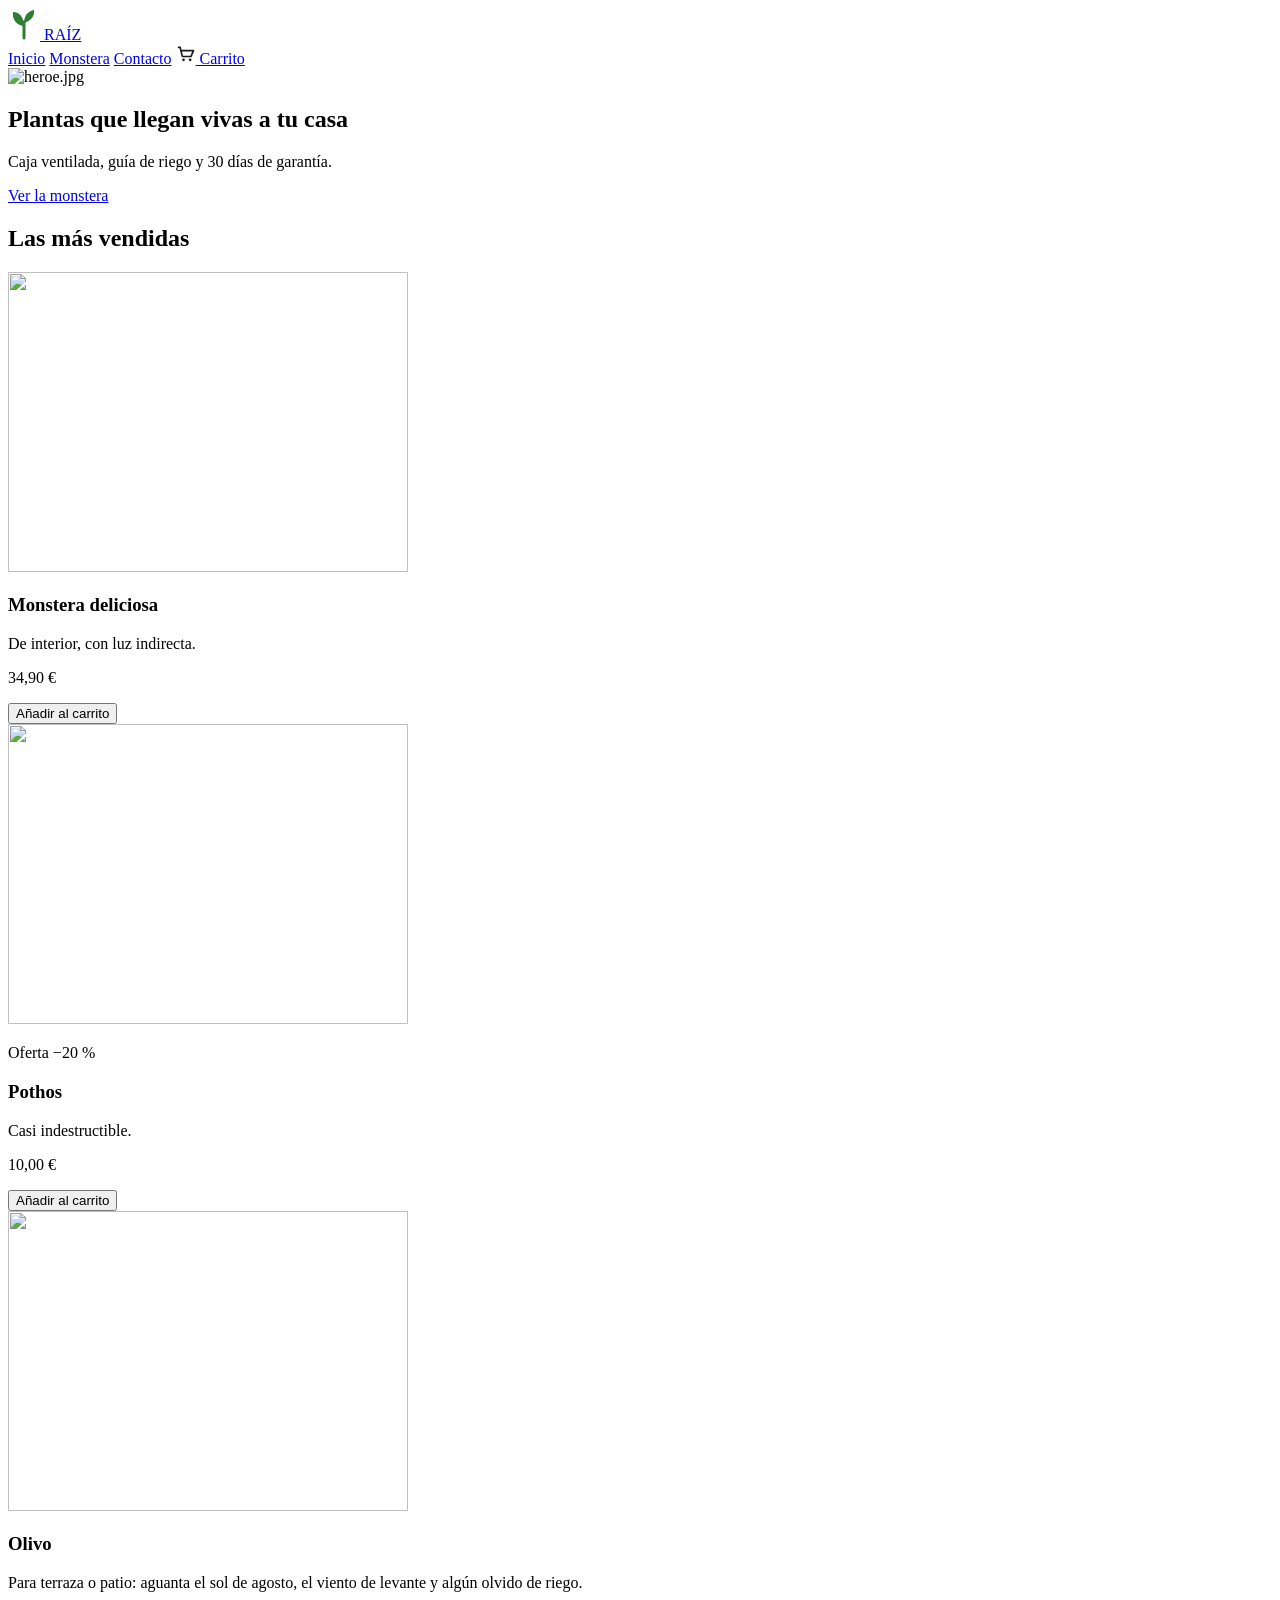
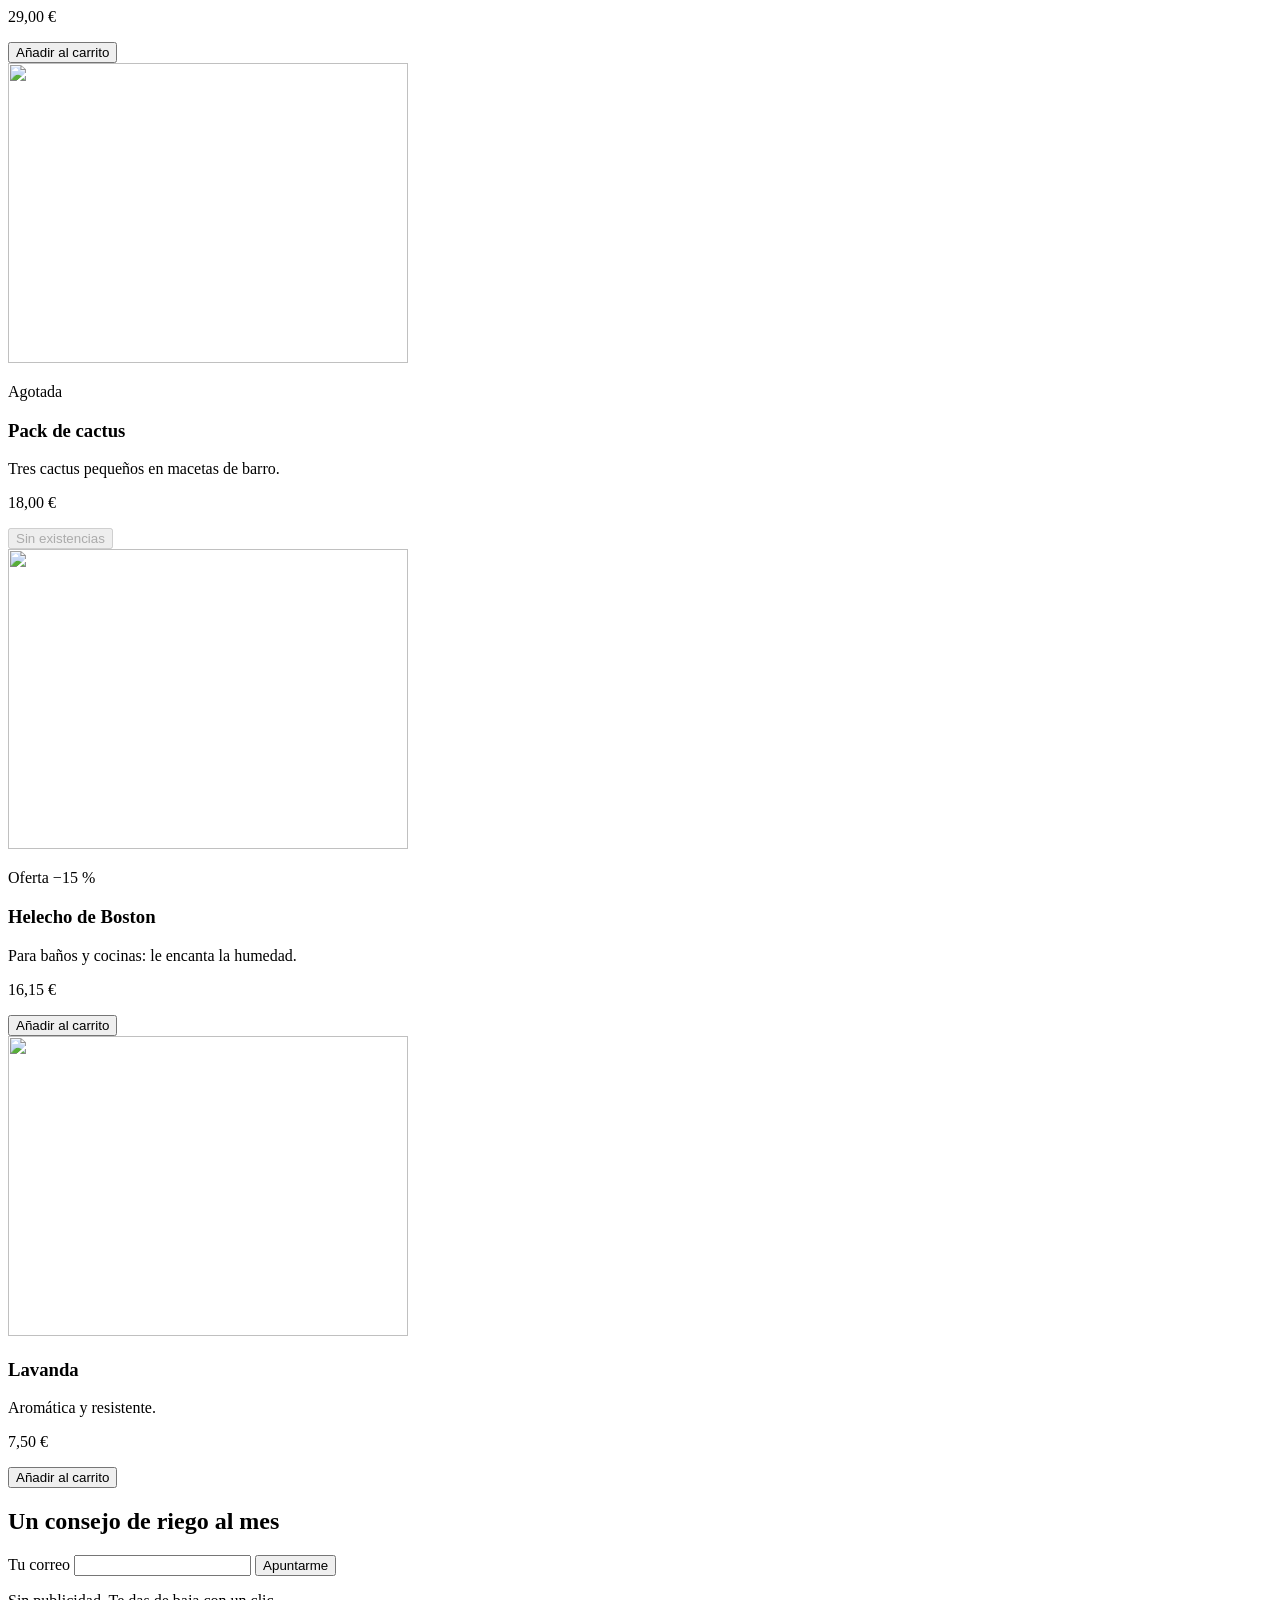
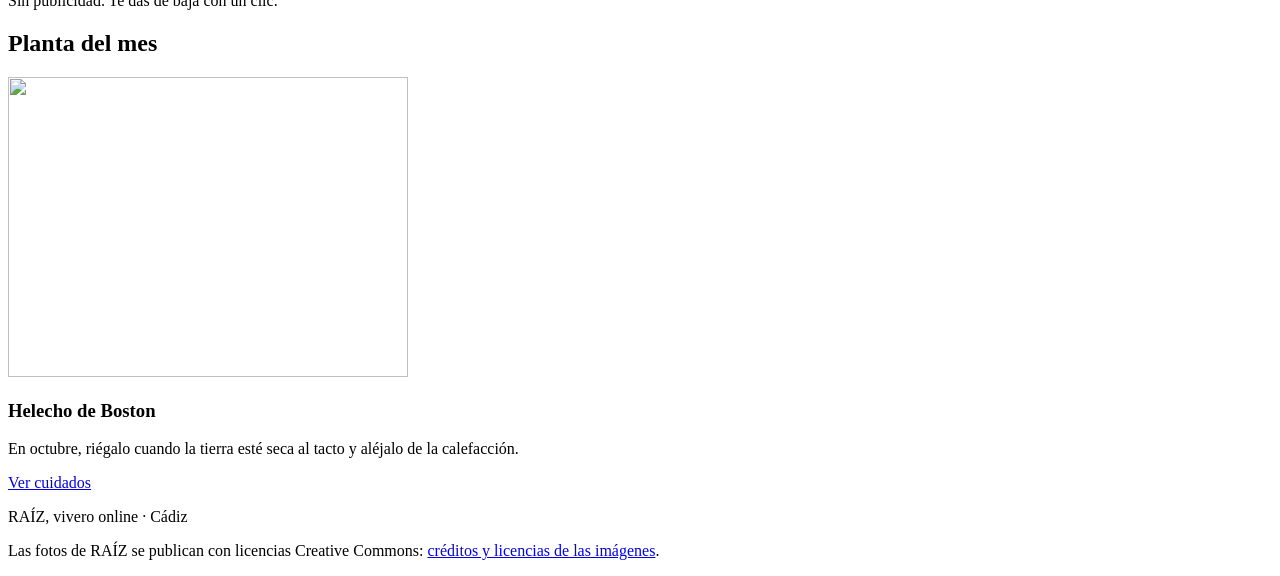
==== practica2/p2-raiz/index.html @ d457c73c "Descargo kit practica2 diw" ====
<!doctype html>
<html lang="es">
  <head>
    <meta charset="utf-8" />
    <meta name="viewport" content="width=device-width, initial-scale=1" />
    <title>RAÍZ · Vivero online</title>
    <link rel="stylesheet" href="/scss/main.scss" />
  </head>
  <body>
    <div class="pagina">
      <header class="cabecera">
        <a class="cabecera__logo" href="/">
          <!-- ✍️ C3 · El logo SIGNIFICA algo (es el nombre de la tienda) y el color está escrito a mano -->
          <svg class="cabecera__marca" viewBox="0 0 32 32" width="32" height="32">
            <path d="M16 30V14" stroke="#2e7d32" stroke-width="3" stroke-linecap="round" />
            <path d="M16 18C8 17 4 11 5 4c7 0 11 6 11 14zM16 15c7-2 11-7 10-13-6 1-10 6-10 13z" fill="#2e7d32" />
          </svg>
          <span>RAÍZ</span>
        </a>
        <nav class="cabecera__nav" aria-label="Principal">
          <a href="/">Inicio</a>
          <a href="/producto.html">Monstera</a>
          <a href="/contacto.html">Contacto</a>
          <a class="cabecera__carrito" href="#carrito">
            <!-- ✍️ C3 · Este icono es decorativo: el enlace ya dice «Carrito» -->
            <svg viewBox="0 0 24 24" width="20" height="20">
              <path
                d="M3 4h2l2.4 10.2a1 1 0 0 0 1 .8h8.9a1 1 0 0 0 1-.7L21 8H6.2"
                fill="none"
                stroke="#1a1a1a"
                stroke-width="2"
                stroke-linecap="round"
                stroke-linejoin="round"
              />
              <circle cx="9" cy="19" r="1.6" fill="#1a1a1a" />
              <circle cx="17" cy="19" r="1.6" fill="#1a1a1a" />
            </svg>
            Carrito
          </a>
        </nav>
      </header>

      <section class="heroe" aria-label="Portada">
        <!-- ✍️ C1 · La foto más pesada de la web, igual para un móvil que para un monitor de 27″.
             Pásala a <picture> con AVIF, WebP y JPG en 480, 960 y 1440 px (las genera docker compose run --rm web npm run imagenes). -->
        <img class="heroe__imagen" src="/img/heroe-1440.jpg" alt="heroe.jpg" loading="lazy" />
        <div class="heroe__texto">
          <h1 class="heroe__titulo">Plantas que llegan vivas a tu casa</h1>
          <p class="heroe__lema">Caja ventilada, guía de riego y 30 días de garantía.</p>
          <a class="boton boton--grande" href="/producto.html">Ver la monstera</a>
        </div>
      </section>

      <main class="principal">
        <h2 class="principal__titulo">Las más vendidas</h2>

        <!-- ✍️ B1 · Cada <article> es un bloque tarjeta-planta: pon sus clases BEM (bloque, elementos, modificadores) -->
        <section class="destacados" aria-label="Las más vendidas">
          <article>
            <img src="/tarjetas/monstera.svg" alt="" width="400" height="300" />
            <h3>Monstera deliciosa</h3>
            <p>De interior, con luz indirecta.</p>
            <p>34,90 €</p>
            <button type="button">Añadir al carrito</button>
          </article>
          <article>
            <img src="/tarjetas/pothos.svg" alt="" width="400" height="300" />
            <p>Oferta −20 %</p>
            <h3>Pothos</h3>
            <p>Casi indestructible.</p>
            <p>10,00 €</p>
            <button type="button">Añadir al carrito</button>
          </article>
          <article>
            <img src="/tarjetas/olivo.svg" alt="" width="400" height="300" />
            <h3>Olivo</h3>
            <p>Para terraza o patio: aguanta el sol de agosto, el viento de levante y algún olvido de riego.</p>
            <p>29,00 €</p>
            <button type="button">Añadir al carrito</button>
          </article>
          <article>
            <img src="/tarjetas/cactus.svg" alt="" width="400" height="300" />
            <p>Agotada</p>
            <h3>Pack de cactus</h3>
            <p>Tres cactus pequeños en macetas de barro.</p>
            <p>18,00 €</p>
            <button type="button" disabled>Sin existencias</button>
          </article>
          <article>
            <img src="/tarjetas/helecho.svg" alt="" width="400" height="300" />
            <p>Oferta −15 %</p>
            <h3>Helecho de Boston</h3>
            <p>Para baños y cocinas: le encanta la humedad.</p>
            <p>16,15 €</p>
            <button type="button">Añadir al carrito</button>
          </article>
          <article>
            <img src="/tarjetas/lavanda.svg" alt="" width="400" height="300" />
            <h3>Lavanda</h3>
            <p>Aromática y resistente.</p>
            <p>7,50 €</p>
            <button type="button">Añadir al carrito</button>
          </article>
        </section>

        <!-- 👀 El boletín ya viene en BEM (bloque .boletin): te sirve de ejemplo para la tarjeta del B1 -->
        <section class="boletin" aria-labelledby="boletin-titulo">
          <h2 class="boletin__titulo" id="boletin-titulo">Un consejo de riego al mes</h2>
          <form class="boletin__formulario" action="#">
            <label class="boletin__etiqueta" for="boletin-correo">Tu correo</label>
            <input
              class="boletin__campo"
              id="boletin-correo"
              type="email"
              name="correo"
              autocomplete="email"
              required
            />
            <button class="boton boletin__boton" type="submit">Apuntarme</button>
          </form>
          <p class="boletin__nota">Sin publicidad. Te das de baja con un clic.</p>
        </section>
      </main>

      <aside class="consejos" aria-label="Planta del mes">
        <h2 class="consejos__titulo">Planta del mes</h2>
        <div class="hueco-ficha">
          <article class="ficha">
            <img class="ficha__imagen" src="/tarjetas/helecho.svg" alt="" width="400" height="300" />
            <div class="ficha__cuerpo">
              <h3 class="ficha__nombre">Helecho de Boston</h3>
              <p class="ficha__texto">
                En octubre, riégalo cuando la tierra esté seca al tacto y aléjalo de la calefacción.
              </p>
              <a class="boton boton--secundario" href="/producto.html">Ver cuidados</a>
            </div>
          </article>
        </div>
      </aside>

      <footer class="pie">
        <p>RAÍZ, vivero online · Cádiz</p>
        <p>
          Las fotos de RAÍZ se publican con licencias Creative Commons:
          <a href="/creditos.html">créditos y licencias de las imágenes</a>.
        </p>
      </footer>
    </div>
  </body>
</html>
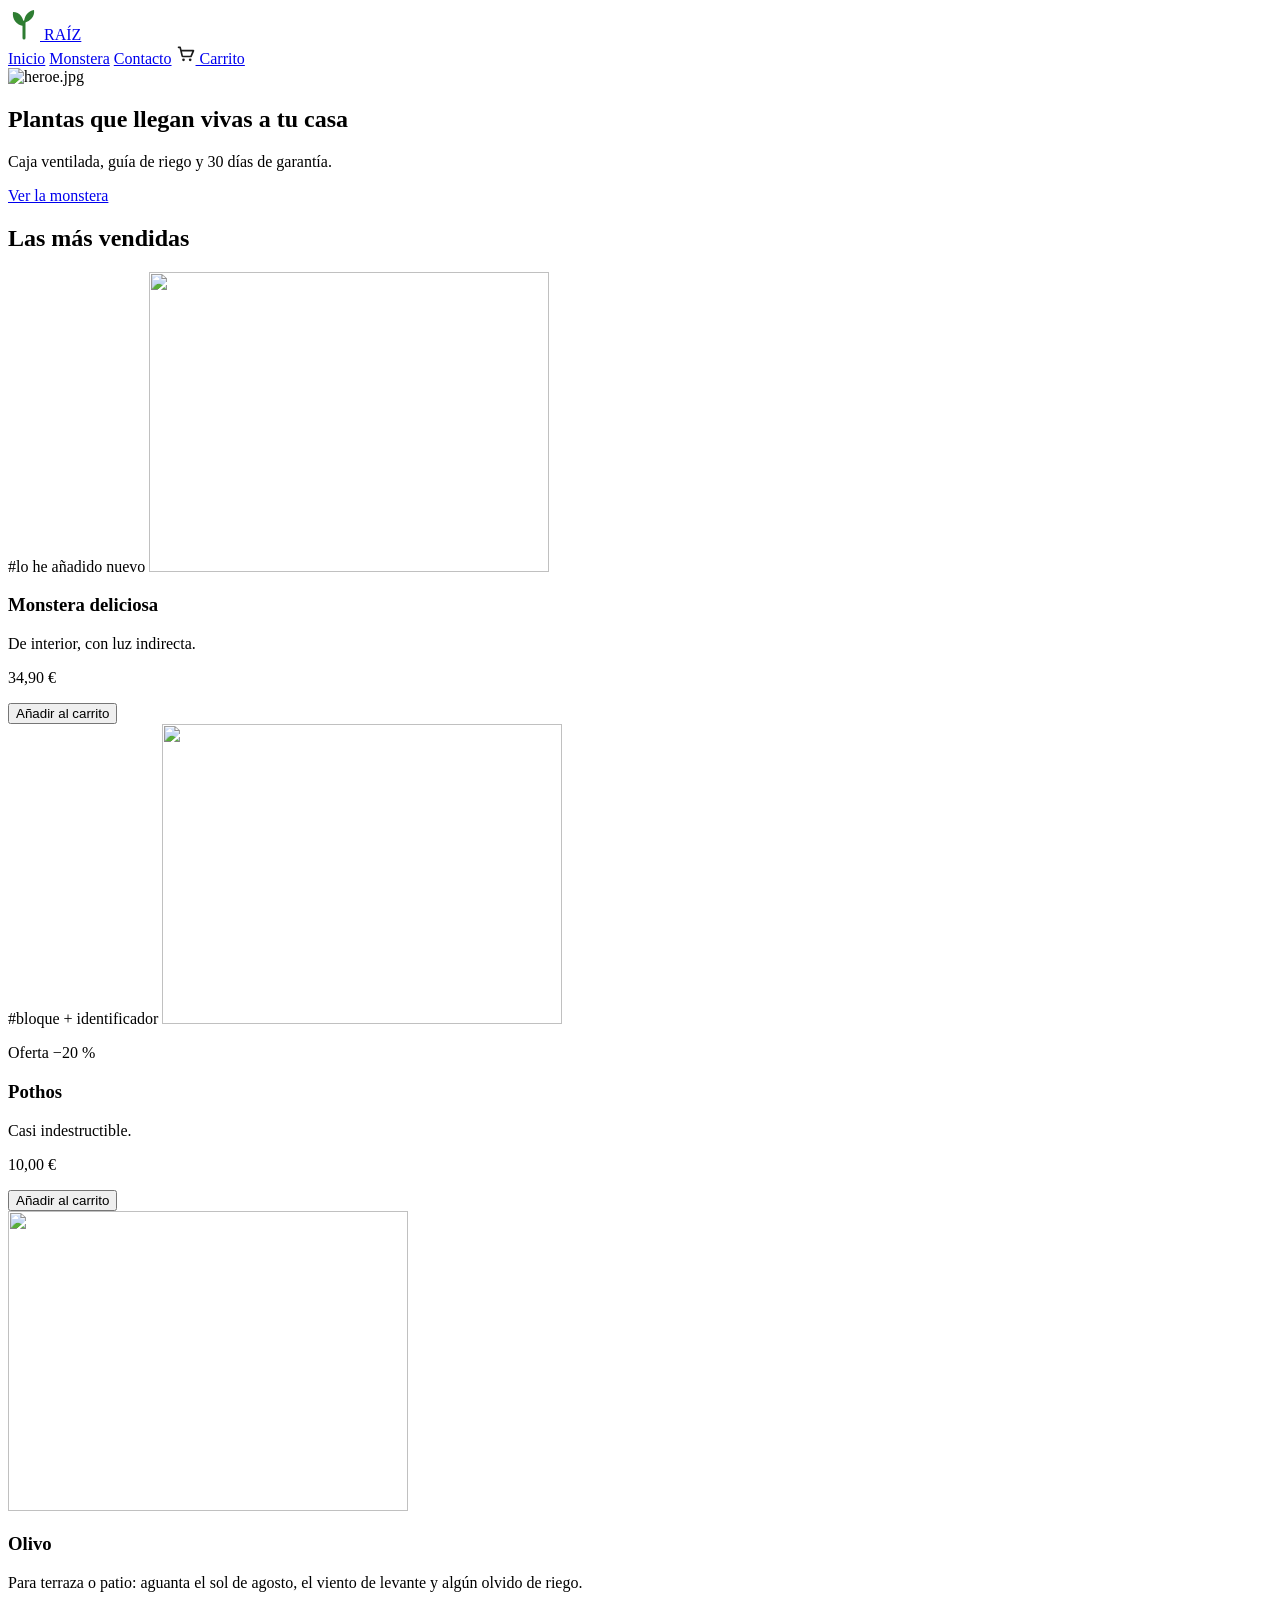
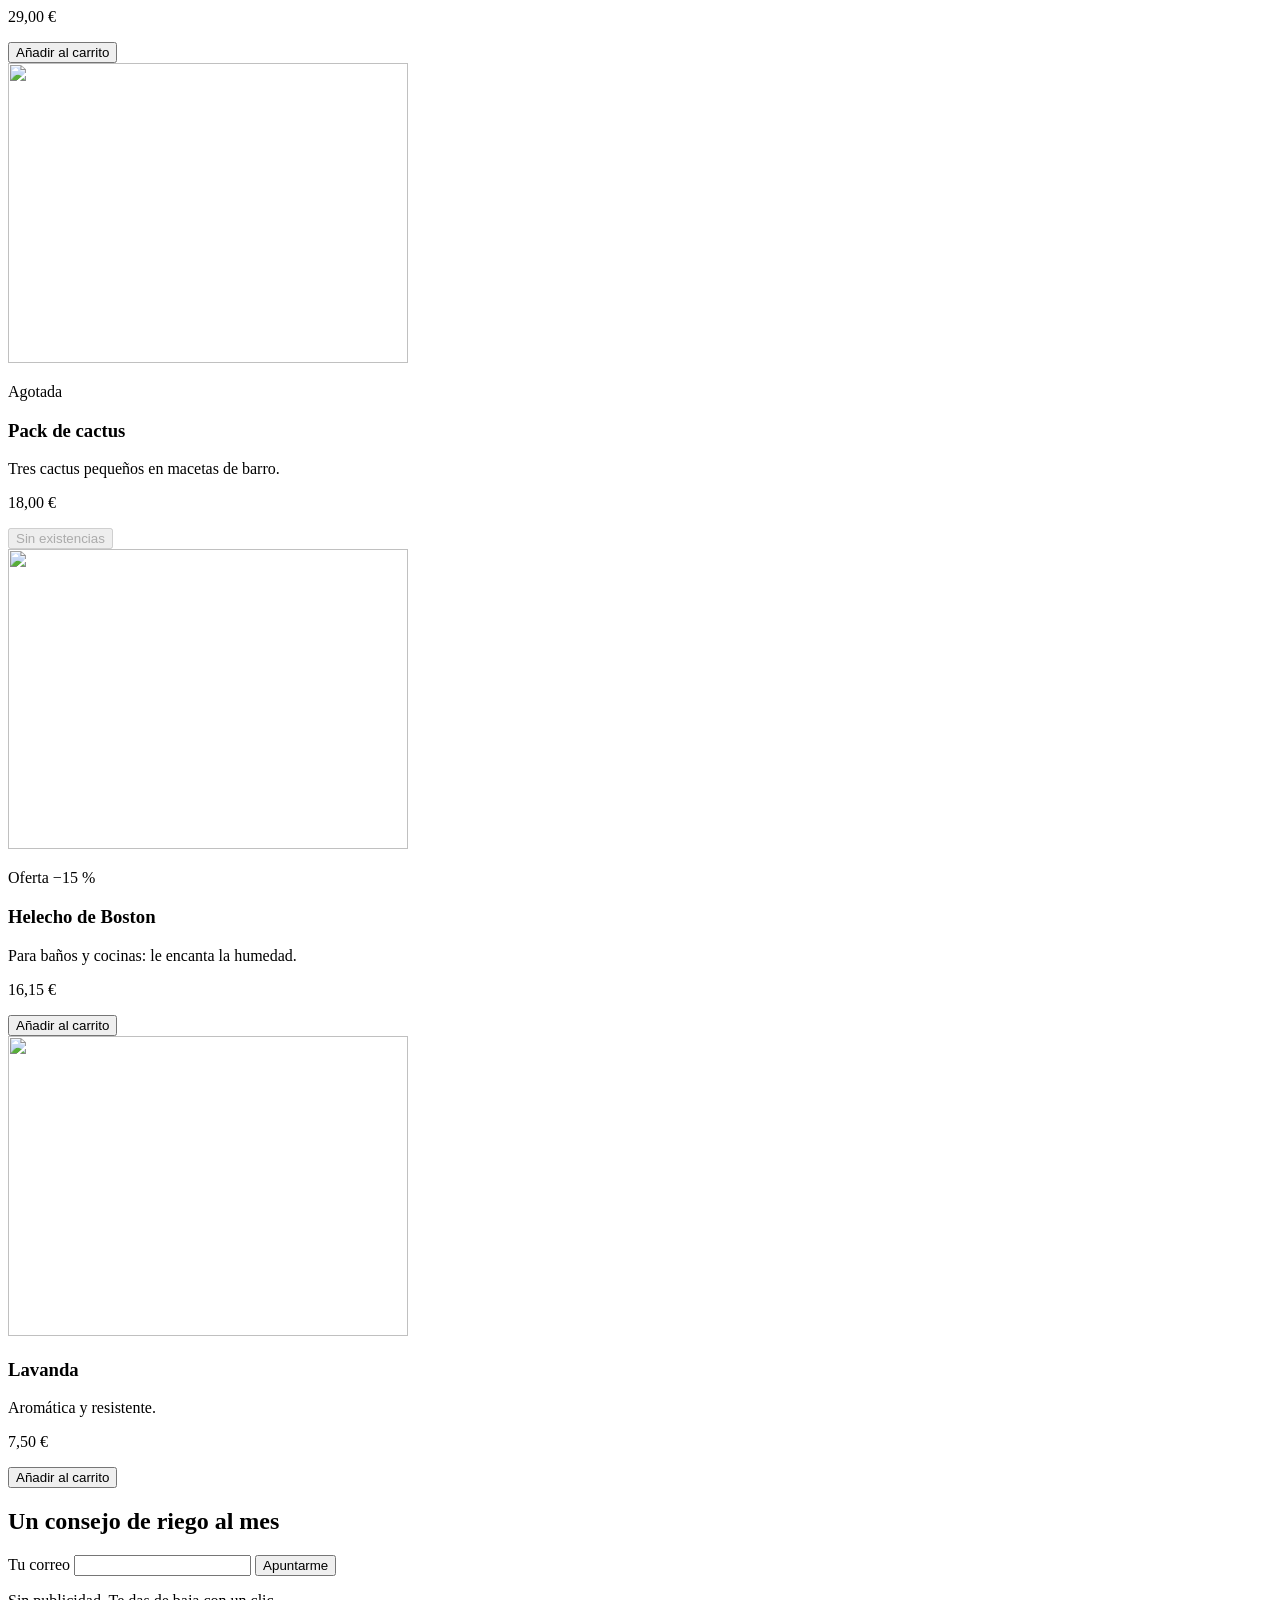
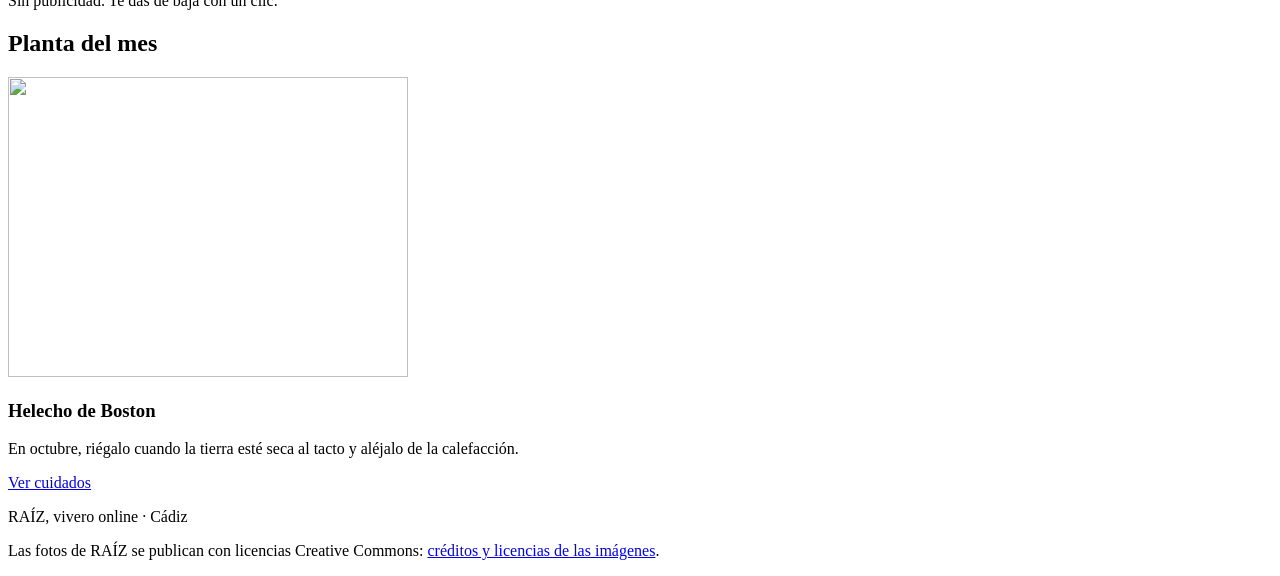
==== commit 4e18472a: "B1: Terminado" ====
--- a/practica2/p2-raiz/index.html
+++ b/practica2/p2-raiz/index.html
@@ -56,52 +56,51 @@
 
         <!-- ✍️ B1 · Cada <article> es un bloque tarjeta-planta: pon sus clases BEM (bloque, elementos, modificadores) -->
         <section class="destacados" aria-label="Las más vendidas">
-          <article>
-            <img src="/tarjetas/monstera.svg" alt="" width="400" height="300" />
-            <h3>Monstera deliciosa</h3>
-            <p>De interior, con luz indirecta.</p>
-            <p>34,90 €</p>
-            <button type="button">Añadir al carrito</button>
+          <article class="tarjeta-planta"> #lo he añadido nuevo
+            <img class="tarjeta-planta__imagen" src="/tarjetas/monstera.svg" alt="" width="400" height="300" />
+            <h3 class="tarjeta-planta__nombre">Monstera deliciosa</h3>
+            <p class="tarjeta-planta__descripcion">De interior, con luz indirecta.</p>
+            <p class="tarjeta-planta__precio">34,90 €</p>
+            <button class="boton tarjeta-planta__boton" type="button">Añadir al carrito</button>
           </article>
-          <article>
-            <img src="/tarjetas/pothos.svg" alt="" width="400" height="300" />
-            <p>Oferta −20 %</p>
-            <h3>Pothos</h3>
-            <p>Casi indestructible.</p>
-            <p>10,00 €</p>
-            <button type="button">Añadir al carrito</button>
+          <article class="tarjeta-planta tarjeta-planta--oferta"> #bloque + identificador
+            <img class="tarjeta-planta__imagen" src="/tarjetas/pothos.svg" alt="" width="400" height="300" />
+            <p class="tarjeta-planta__etiqueta">Oferta −20 %</p>
+            <h3 class="tarjeta-planta__nombre">Pothos</h3>
+            <p class="tarjeta-planta__descripcion">Casi indestructible.</p>
+            <p class="tarjeta-planta__precio">10,00 €</p>
+            <button class="boton tarjeta-planta__boton" type="button">Añadir al carrito</button>
           </article>
-          <article>
-            <img src="/tarjetas/olivo.svg" alt="" width="400" height="300" />
-            <h3>Olivo</h3>
-            <p>Para terraza o patio: aguanta el sol de agosto, el viento de levante y algún olvido de riego.</p>
-            <p>29,00 €</p>
-            <button type="button">Añadir al carrito</button>
+          <article class="tarjeta-planta">
+            <img class="tarjeta-planta__imagen" src="/tarjetas/olivo.svg" alt="" width="400" height="300" />
+            <h3 class="tarjeta-planta__nombre">Olivo</h3>
+            <p class="tarjeta-planta__descripcion">Para terraza o patio: aguanta el sol de agosto, el viento de levante y algún olvido de riego.</p>
+            <p class="tarjeta-planta__precio">29,00 €</p>
+            <button class="boton tarjeta-planta__boton" type="button">Añadir al carrito</button>
           </article>
-          <article>
-            <img src="/tarjetas/cactus.svg" alt="" width="400" height="300" />
-            <p>Agotada</p>
-            <h3>Pack de cactus</h3>
-            <p>Tres cactus pequeños en macetas de barro.</p>
-            <p>18,00 €</p>
-            <button type="button" disabled>Sin existencias</button>
+          <article class="tarjeta-planta tarjeta-planta--agotada">
+            <img class="tarjeta-planta__imagen" src="/tarjetas/cactus.svg" alt="" width="400" height="300" />
+            <p class="tarjeta-planta__etiqueta">Agotada</p>
+            <h3 class="tarjeta-planta__nombre">Pack de cactus</h3>
+            <p class="tarjeta-planta__descripcion">Tres cactus pequeños en macetas de barro.</p>
+            <p class="tarjeta-planta__precio">18,00 €</p>
+            <button class="boton tarjeta-planta__boton" type="button" disabled>Sin existencias</button>
           </article>
-          <article>
-            <img src="/tarjetas/helecho.svg" alt="" width="400" height="300" />
-            <p>Oferta −15 %</p>
-            <h3>Helecho de Boston</h3>
-            <p>Para baños y cocinas: le encanta la humedad.</p>
-            <p>16,15 €</p>
-            <button type="button">Añadir al carrito</button>
+          <article class="tarjeta-planta tarjeta-planta--oferta">
+            <img class="tarjeta-planta__imagen" src="/tarjetas/helecho.svg" alt="" width="400" height="300" />
+            <p class="tarjeta-planta__etiqueta">Oferta −15 %</p>
+            <h3 class="tarjeta-planta__nombre">Helecho de Boston</h3>
+            <p class="tarjeta-planta__descripcion">Para baños y cocinas: le encanta la humedad.</p>
+            <p class="tarjeta-planta__precio">16,15 €</p>
+            <button class="boton tarjeta-planta__boton" type="button">Añadir al carrito</button>
           </article>
-          <article>
-            <img src="/tarjetas/lavanda.svg" alt="" width="400" height="300" />
-            <h3>Lavanda</h3>
-            <p>Aromática y resistente.</p>
-            <p>7,50 €</p>
-            <button type="button">Añadir al carrito</button>
+          <article class="tarjeta-planta">
+            <img class="tarjeta-planta__imagen" src="/tarjetas/lavanda.svg" alt="" width="400" height="300" />
+            <h3 class="tarjeta-planta__nombre">Lavanda</h3>
+            <p class="tarjeta-planta__descripcion">Aromática y resistente.</p>
+            <p class="tarjeta-planta__precio">7,50 €</p>
+            <button class="boton tarjeta-planta__boton" type="button">Añadir al carrito</button>
           </article>
-        </section>
 
         <!-- 👀 El boletín ya viene en BEM (bloque .boletin): te sirve de ejemplo para la tarjeta del B1 -->
         <section class="boletin" aria-labelledby="boletin-titulo">
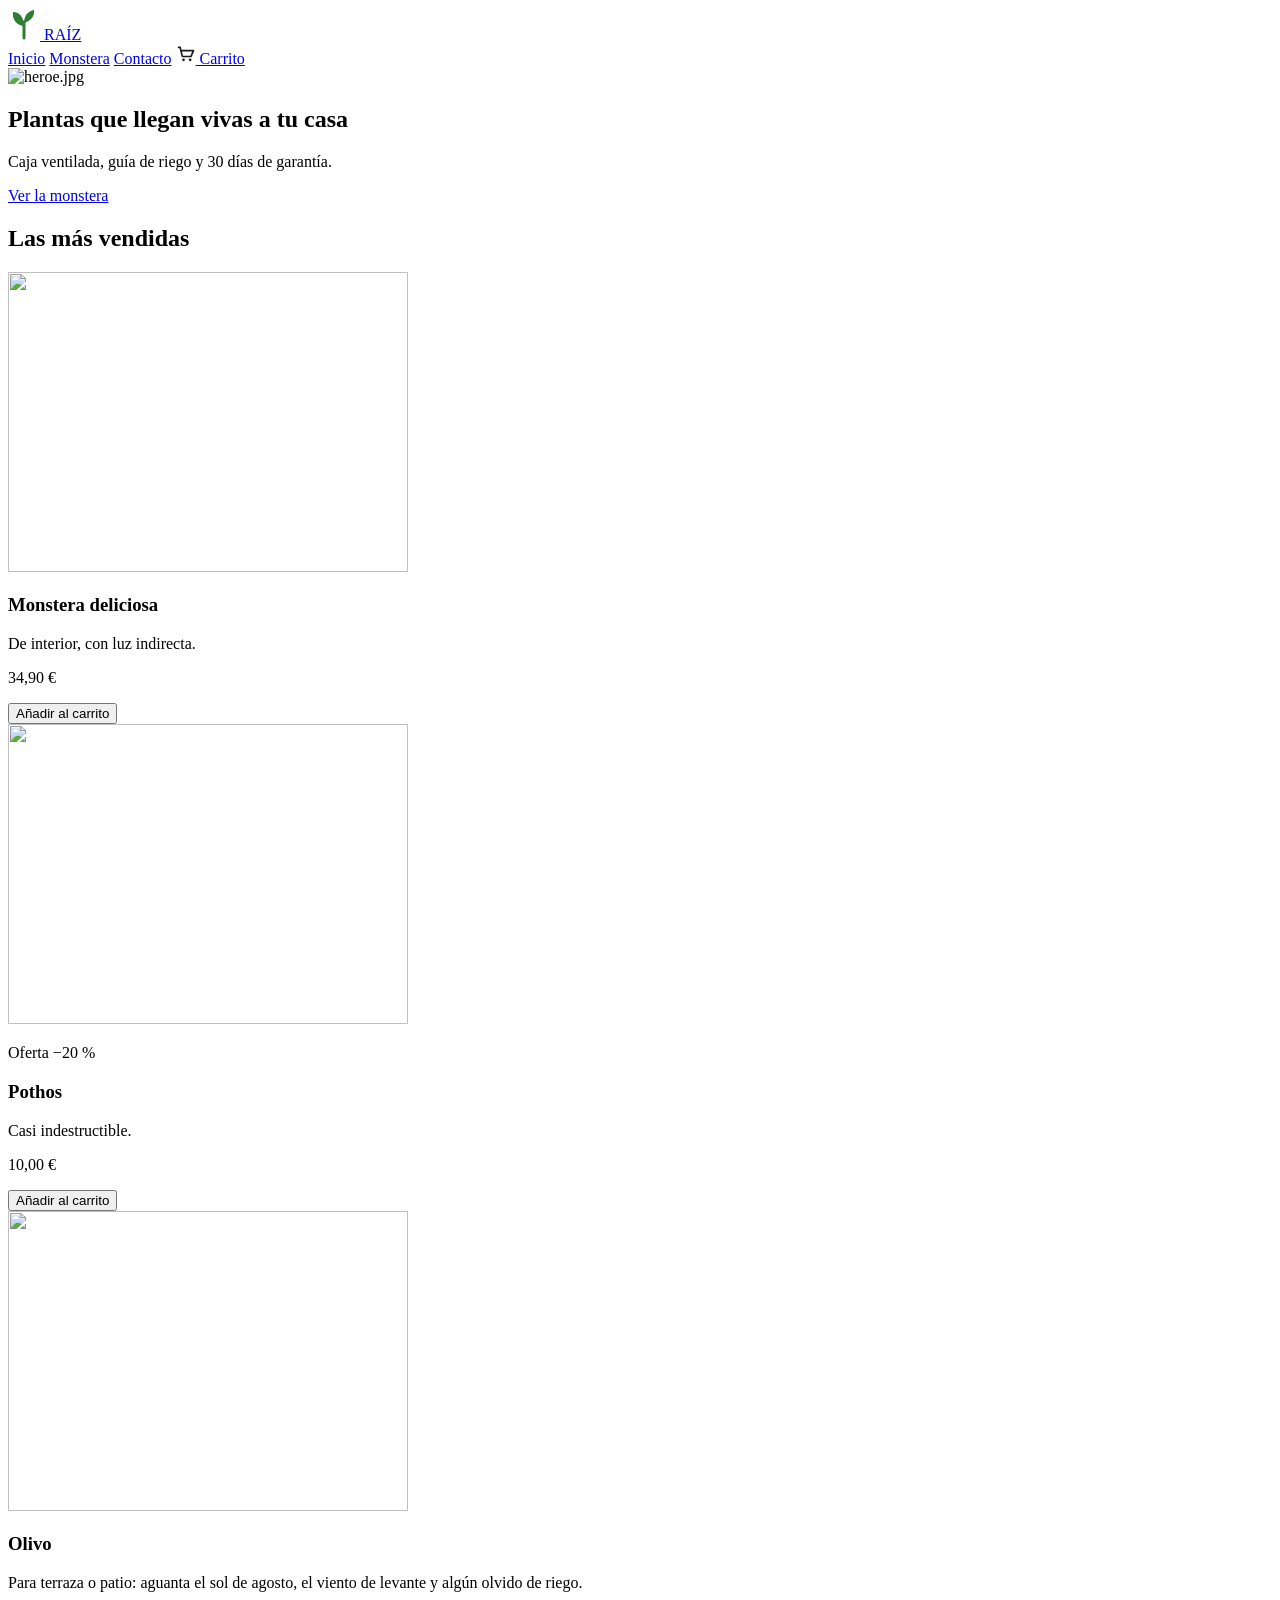
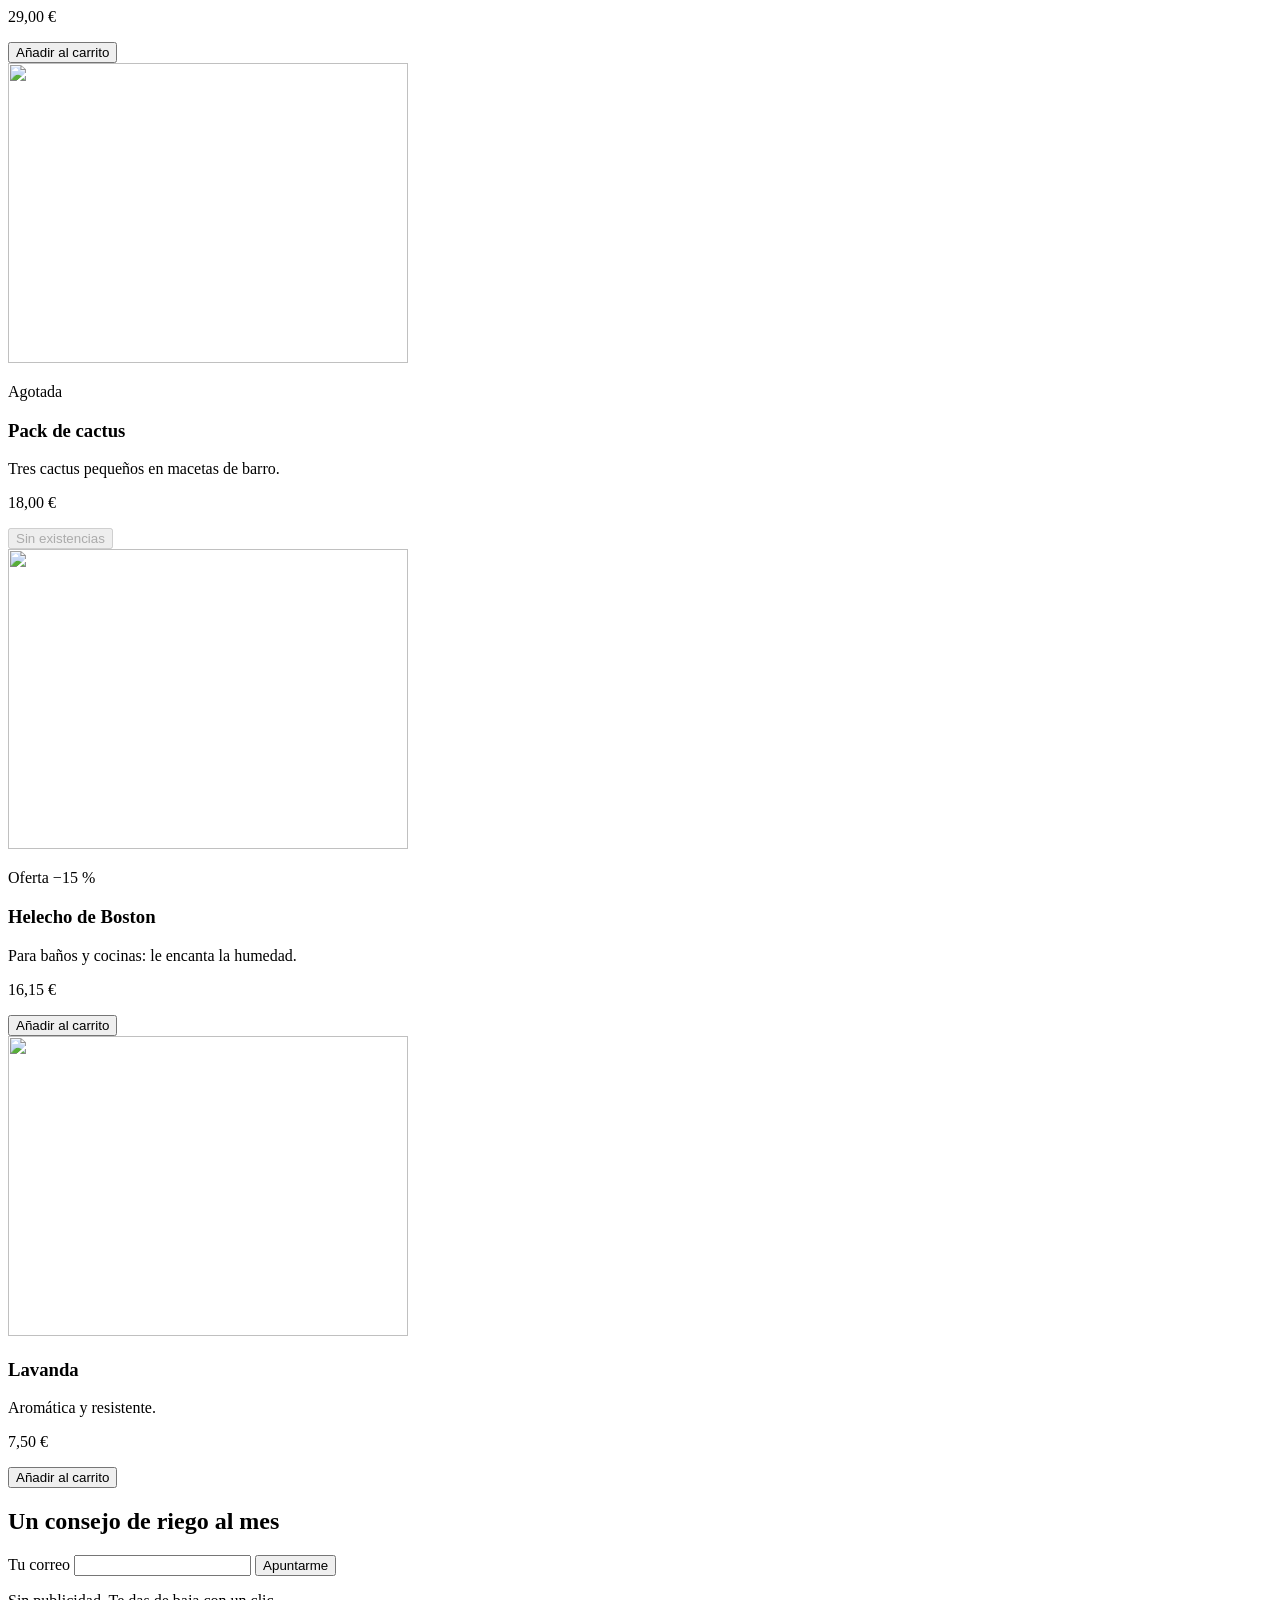
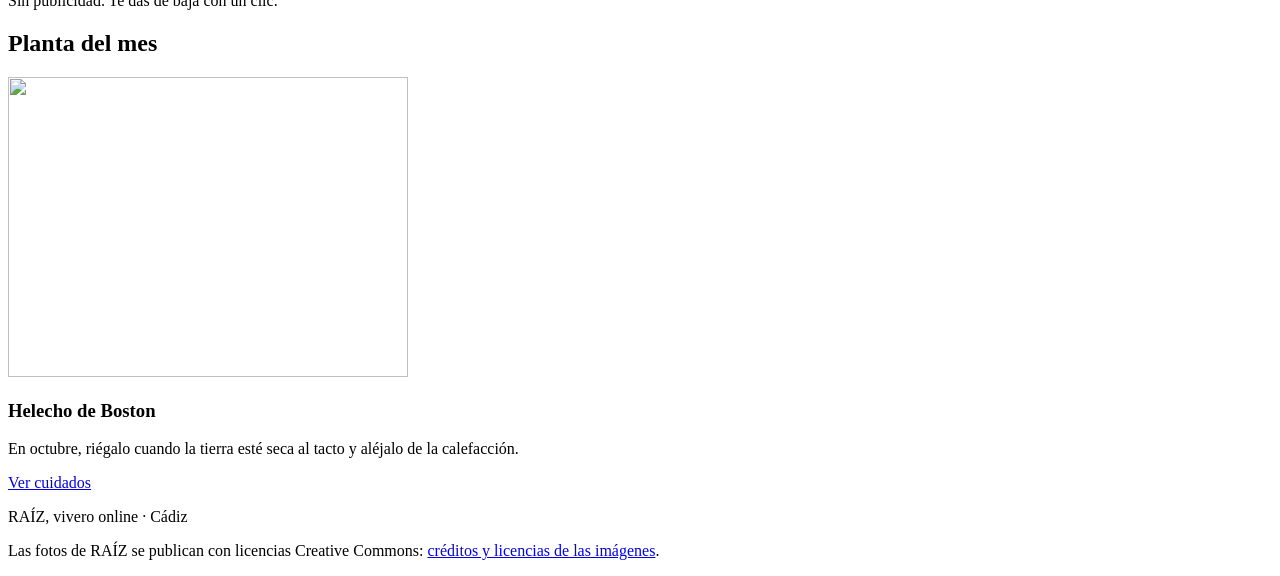
==== commit e39f1ad4: "Bloque B formato en verde completo" ====
--- a/practica2/p2-raiz/index.html
+++ b/practica2/p2-raiz/index.html
@@ -56,14 +56,16 @@
 
         <!-- ✍️ B1 · Cada <article> es un bloque tarjeta-planta: pon sus clases BEM (bloque, elementos, modificadores) -->
         <section class="destacados" aria-label="Las más vendidas">
-          <article class="tarjeta-planta"> #lo he añadido nuevo
+          <article class="tarjeta-planta">
+            <!--lo he añadido nuevo-->
             <img class="tarjeta-planta__imagen" src="/tarjetas/monstera.svg" alt="" width="400" height="300" />
             <h3 class="tarjeta-planta__nombre">Monstera deliciosa</h3>
             <p class="tarjeta-planta__descripcion">De interior, con luz indirecta.</p>
             <p class="tarjeta-planta__precio">34,90 €</p>
             <button class="boton tarjeta-planta__boton" type="button">Añadir al carrito</button>
           </article>
-          <article class="tarjeta-planta tarjeta-planta--oferta"> #bloque + identificador
+          <article class="tarjeta-planta tarjeta-planta--oferta">
+            <!--bloque + identificador-->
             <img class="tarjeta-planta__imagen" src="/tarjetas/pothos.svg" alt="" width="400" height="300" />
             <p class="tarjeta-planta__etiqueta">Oferta −20 %</p>
             <h3 class="tarjeta-planta__nombre">Pothos</h3>
@@ -74,7 +76,9 @@
           <article class="tarjeta-planta">
             <img class="tarjeta-planta__imagen" src="/tarjetas/olivo.svg" alt="" width="400" height="300" />
             <h3 class="tarjeta-planta__nombre">Olivo</h3>
-            <p class="tarjeta-planta__descripcion">Para terraza o patio: aguanta el sol de agosto, el viento de levante y algún olvido de riego.</p>
+            <p class="tarjeta-planta__descripcion">
+              Para terraza o patio: aguanta el sol de agosto, el viento de levante y algún olvido de riego.
+            </p>
             <p class="tarjeta-planta__precio">29,00 €</p>
             <button class="boton tarjeta-planta__boton" type="button">Añadir al carrito</button>
           </article>
@@ -101,6 +105,7 @@
             <p class="tarjeta-planta__precio">7,50 €</p>
             <button class="boton tarjeta-planta__boton" type="button">Añadir al carrito</button>
           </article>
+        </section>
 
         <!-- 👀 El boletín ya viene en BEM (bloque .boletin): te sirve de ejemplo para la tarjeta del B1 -->
         <section class="boletin" aria-labelledby="boletin-titulo">
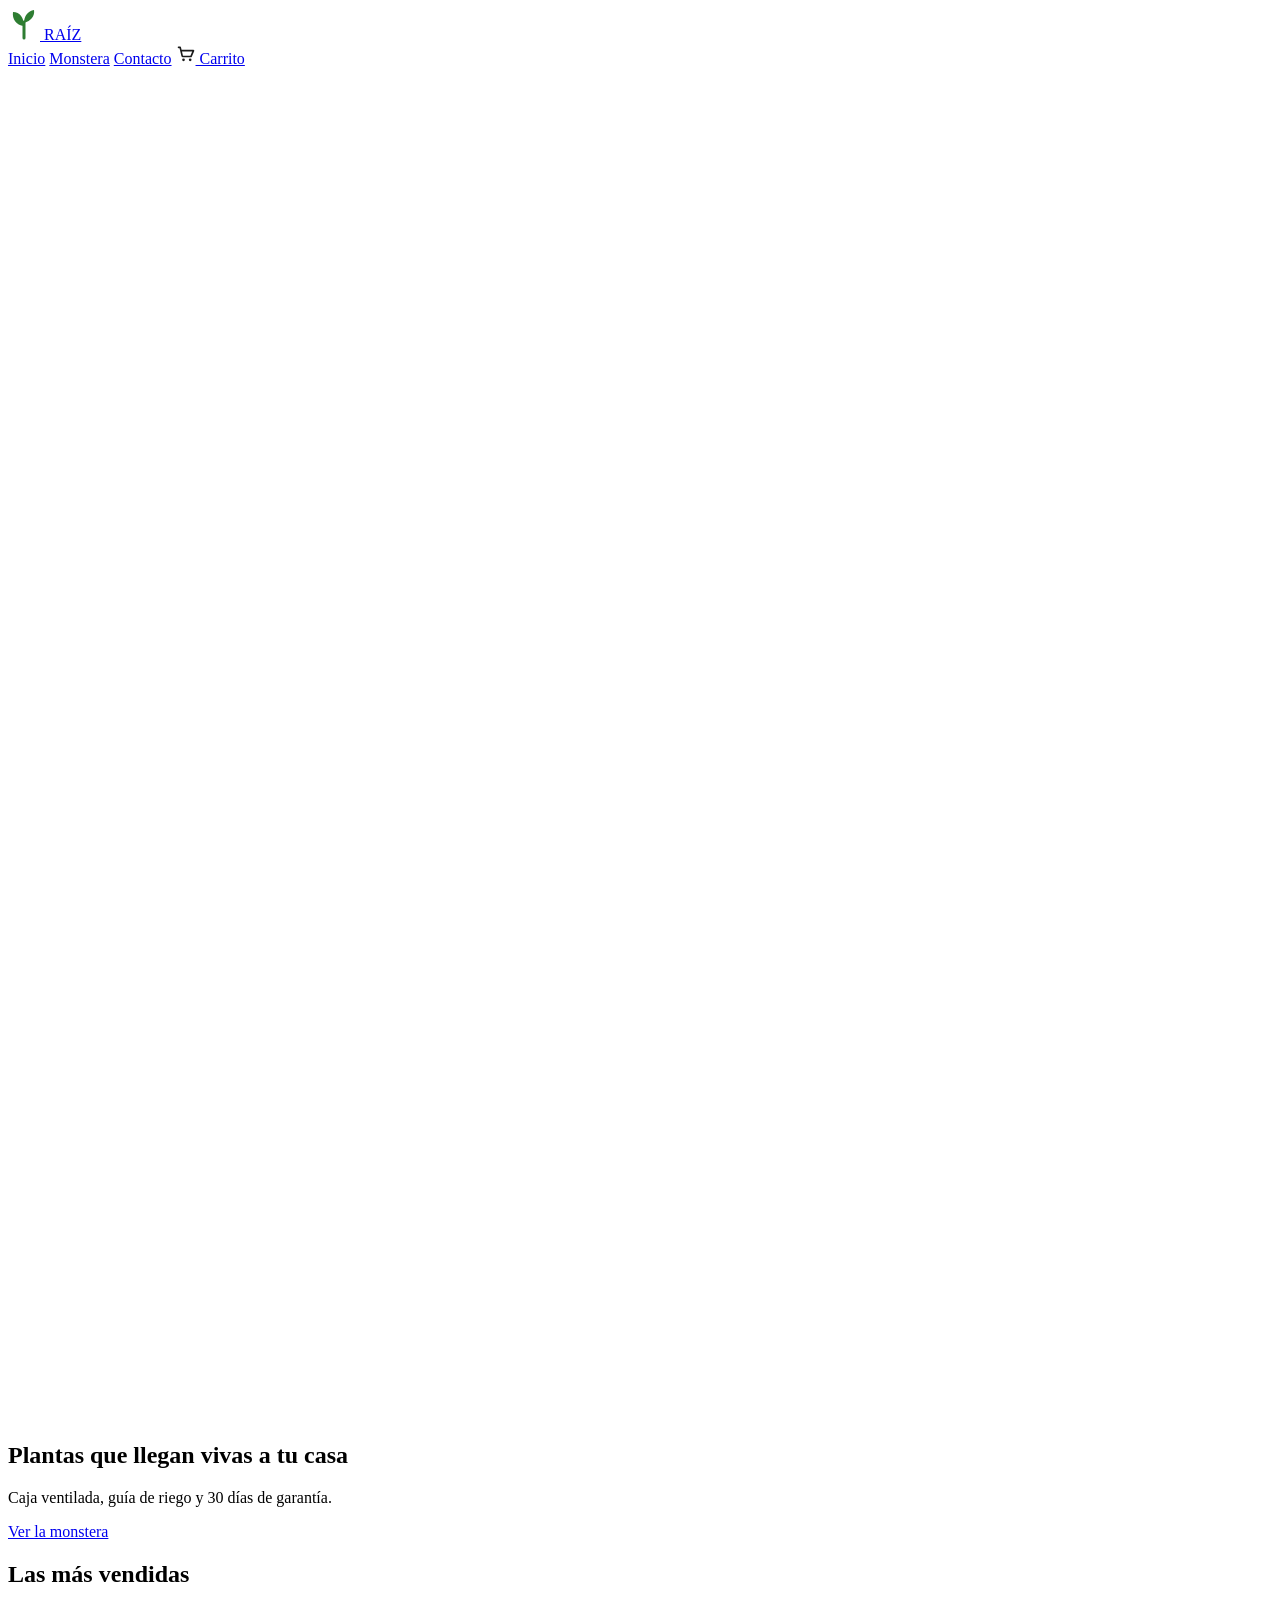
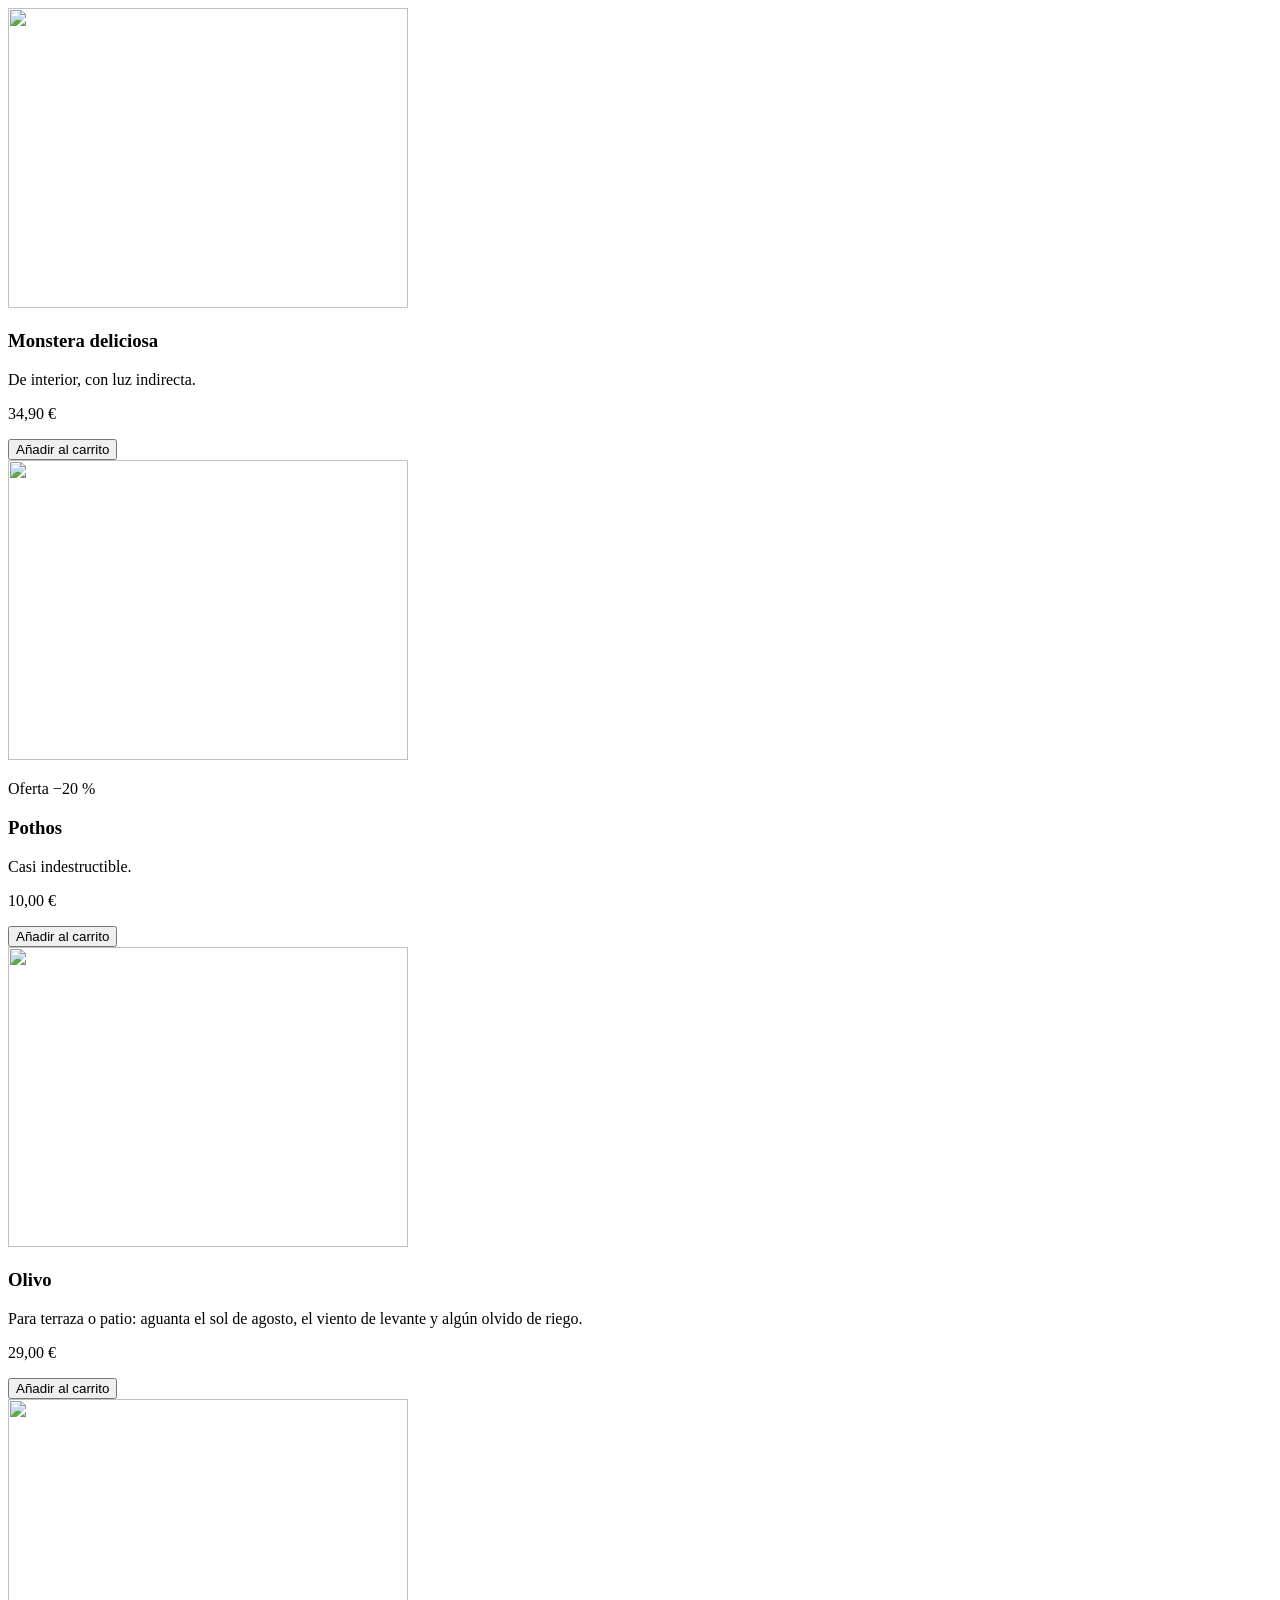
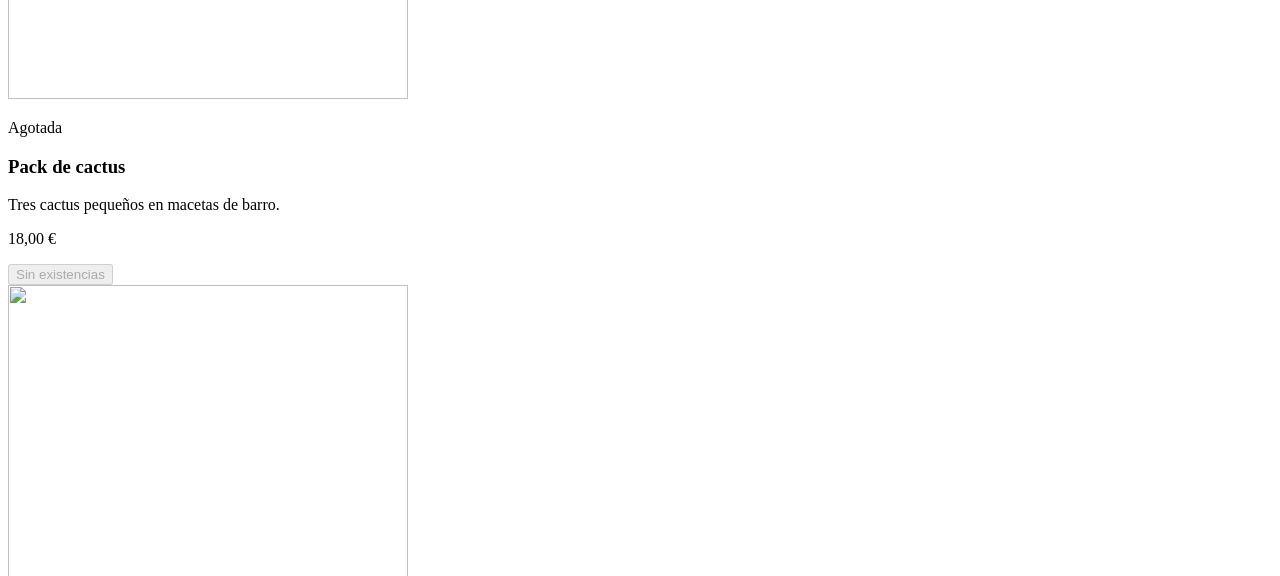
==== commit aef1fc1a: "Bloque C, hecho C1" ====
--- a/practica2/p2-raiz/index.html
+++ b/practica2/p2-raiz/index.html
@@ -43,7 +43,32 @@
       <section class="heroe" aria-label="Portada">
         <!-- ✍️ C1 · La foto más pesada de la web, igual para un móvil que para un monitor de 27″.
              Pásala a <picture> con AVIF, WebP y JPG en 480, 960 y 1440 px (las genera docker compose run --rm web npm run imagenes). -->
-        <img class="heroe__imagen" src="/img/heroe-1440.jpg" alt="heroe.jpg" loading="lazy" />
+        <picture>
+          <!--AVIF-->
+          <source
+            type="image/avif"
+            srcset="/img/heroe-480.avif 480w, /img/heroe-960.avif 960w, /img/heroe-1440.avif 1440w"
+            sizes="100vw"
+          />
+          <!-- WebP -->
+          <source
+            type="image/webp"
+            srcset="/img/heroe-480.webp 480w, /img/heroe-960.webp 960w, /img/heroe-1440.webp 1440w"
+            sizes="100vw"
+          />
+          <!-- <img> (JPG)-->
+          <img
+            class="heroe__imagen"
+            src="/img/heroe-1440.jpg"
+            srcset="/img/heroe-480.jpg 480w, /img/heroe-960.jpg 960w, /img/heroe-1440.jpg 1440w"
+            sizes="100vw"
+            width="2400"
+            height="1350"
+            alt="Tres plántulas verdes brotando en fila"
+            fetchpriority="high"
+          />
+        </picture>
+
         <div class="heroe__texto">
           <h1 class="heroe__titulo">Plantas que llegan vivas a tu casa</h1>
           <p class="heroe__lema">Caja ventilada, guía de riego y 30 días de garantía.</p>
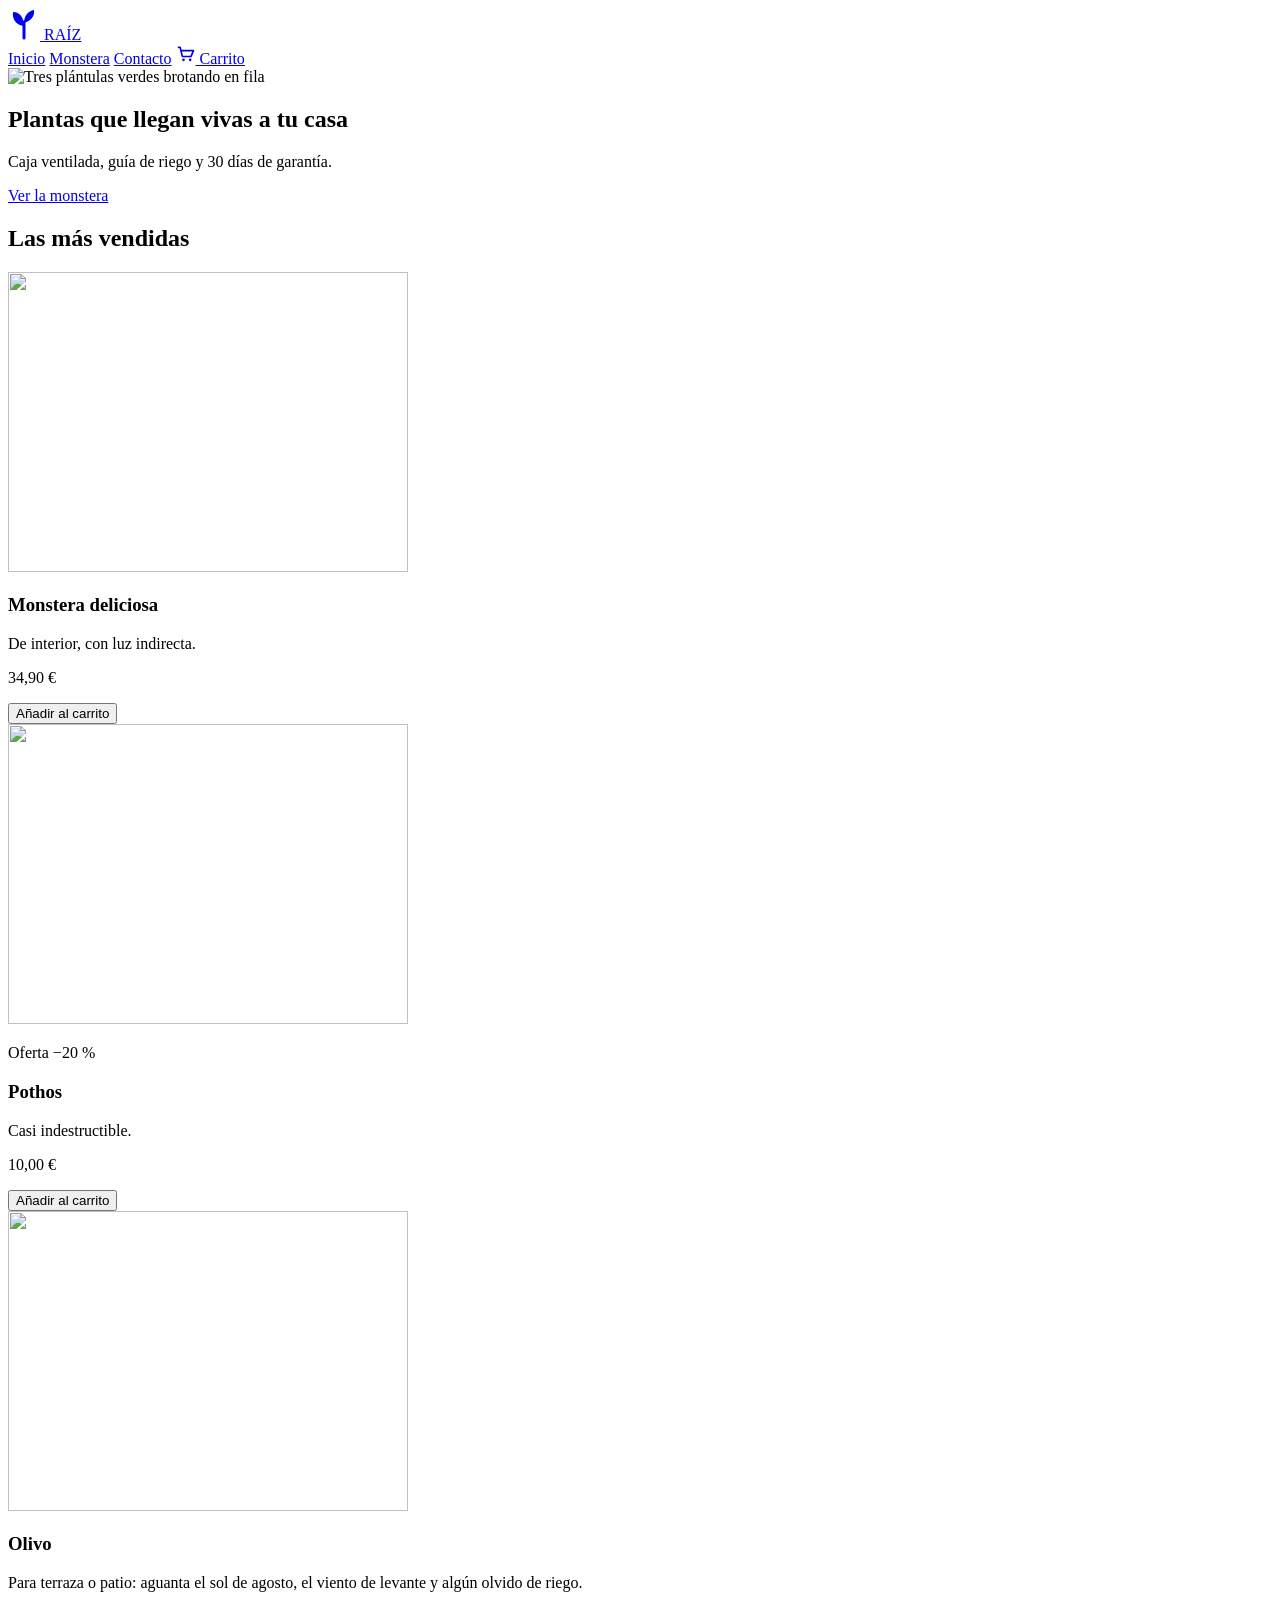
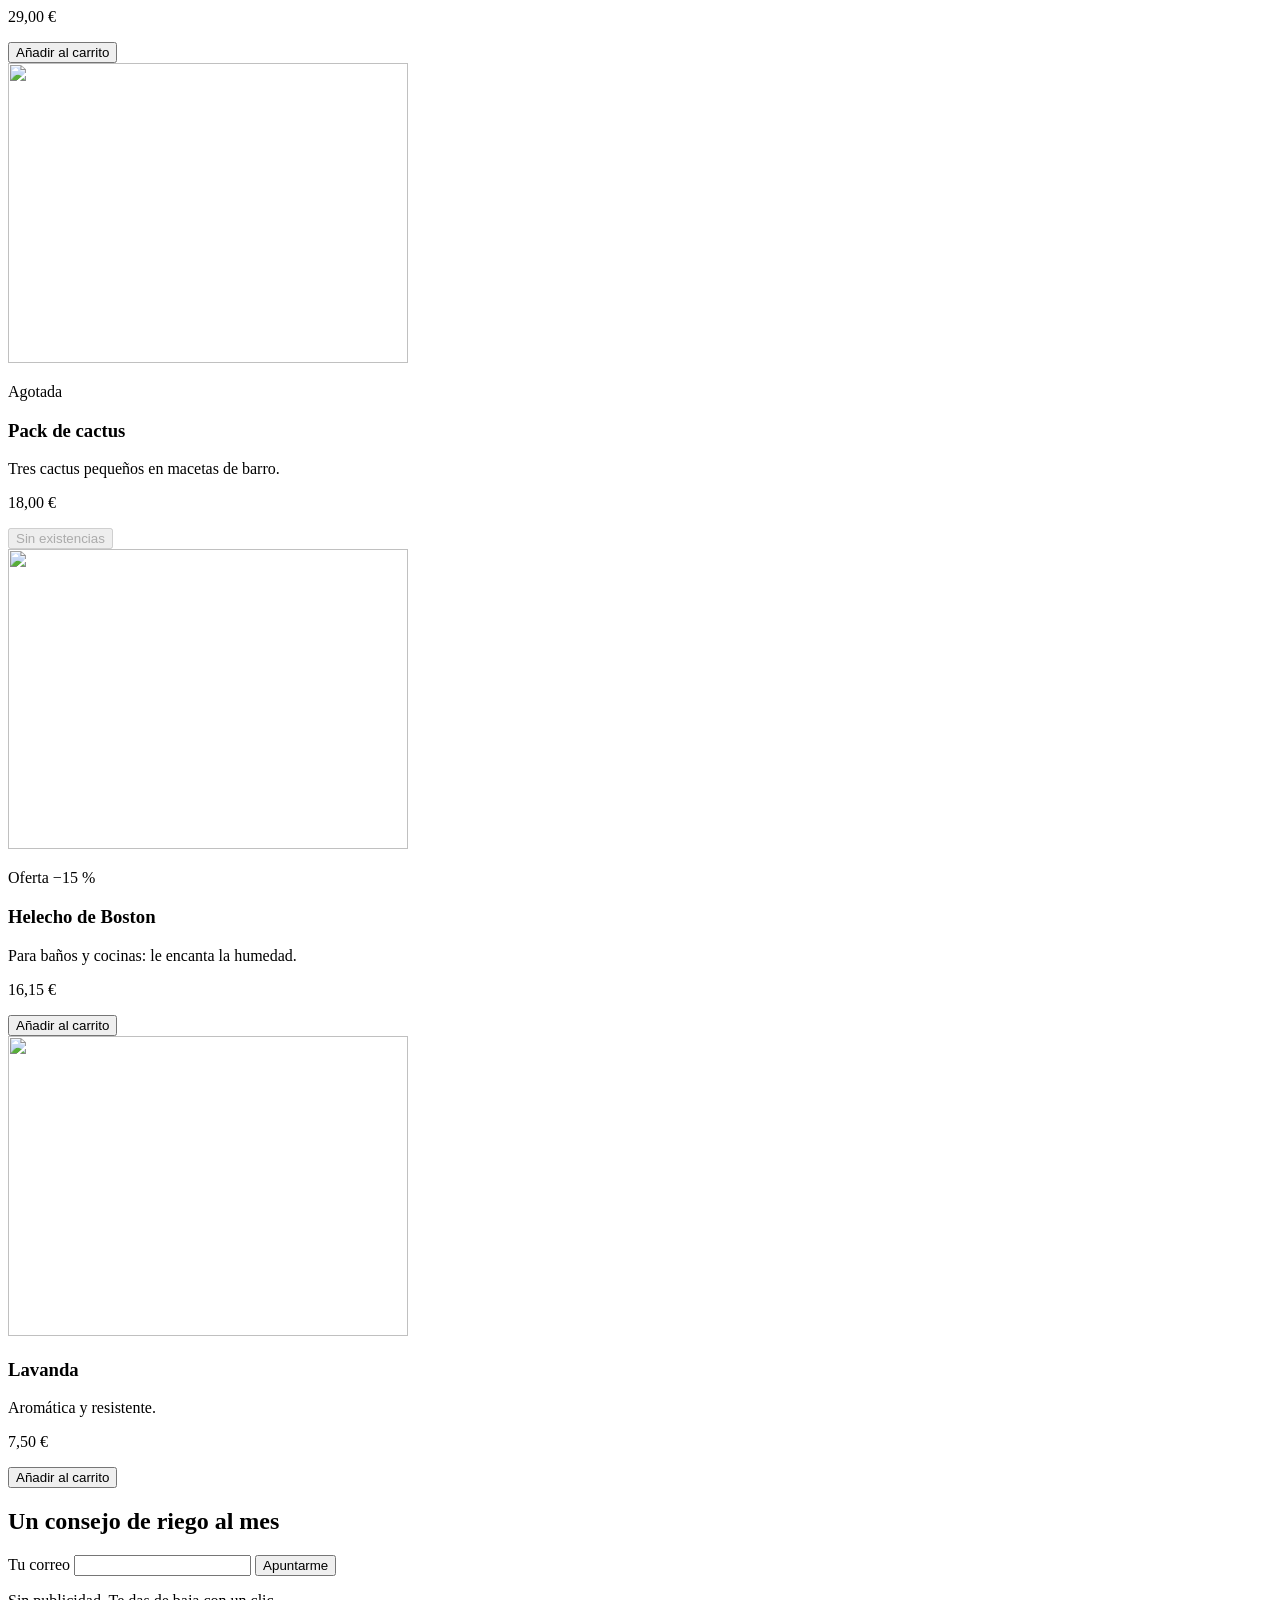
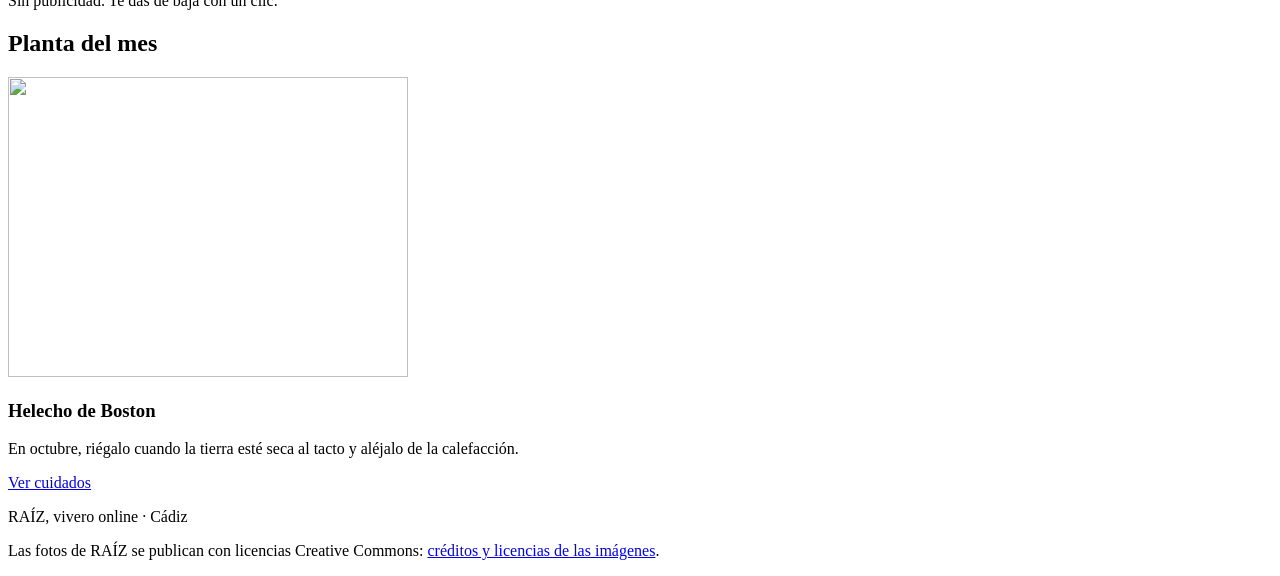
==== commit 2e4d8b64: "C3 terminado" ====
--- a/practica2/p2-raiz/index.html
+++ b/practica2/p2-raiz/index.html
@@ -11,9 +11,10 @@
       <header class="cabecera">
         <a class="cabecera__logo" href="/">
           <!-- ✍️ C3 · El logo SIGNIFICA algo (es el nombre de la tienda) y el color está escrito a mano -->
-          <svg class="cabecera__marca" viewBox="0 0 32 32" width="32" height="32">
-            <path d="M16 30V14" stroke="#2e7d32" stroke-width="3" stroke-linecap="round" />
-            <path d="M16 18C8 17 4 11 5 4c7 0 11 6 11 14zM16 15c7-2 11-7 10-13-6 1-10 6-10 13z" fill="#2e7d32" />
+          <svg class="cabecera__marca" role="img" viewBox="0 0 32 32" width="32" height="32">
+            <title>RAÍZ</title>
+            <path d="M16 30V14" stroke="currentColor" stroke-width="3" stroke-linecap="round" />
+            <path d="M16 18C8 17 4 11 5 4c7 0 11 6 11 14zM16 15c7-2 11-7 10-13-6 1-10 6-10 13z" fill="currentColor" />
           </svg>
           <span>RAÍZ</span>
         </a>
@@ -23,17 +24,17 @@
           <a href="/contacto.html">Contacto</a>
           <a class="cabecera__carrito" href="#carrito">
             <!-- ✍️ C3 · Este icono es decorativo: el enlace ya dice «Carrito» -->
-            <svg viewBox="0 0 24 24" width="20" height="20">
+            <svg aria-hidden="true" viewBox="0 0 24 24" width="20" height="20">
               <path
                 d="M3 4h2l2.4 10.2a1 1 0 0 0 1 .8h8.9a1 1 0 0 0 1-.7L21 8H6.2"
                 fill="none"
-                stroke="#1a1a1a"
+                stroke="currentColor"
                 stroke-width="2"
                 stroke-linecap="round"
                 stroke-linejoin="round"
               />
-              <circle cx="9" cy="19" r="1.6" fill="#1a1a1a" />
-              <circle cx="17" cy="19" r="1.6" fill="#1a1a1a" />
+              <circle cx="9" cy="19" r="1.6" fill="currentColor" />
+              <circle cx="17" cy="19" r="1.6" fill="currentColor" />
             </svg>
             Carrito
           </a>
